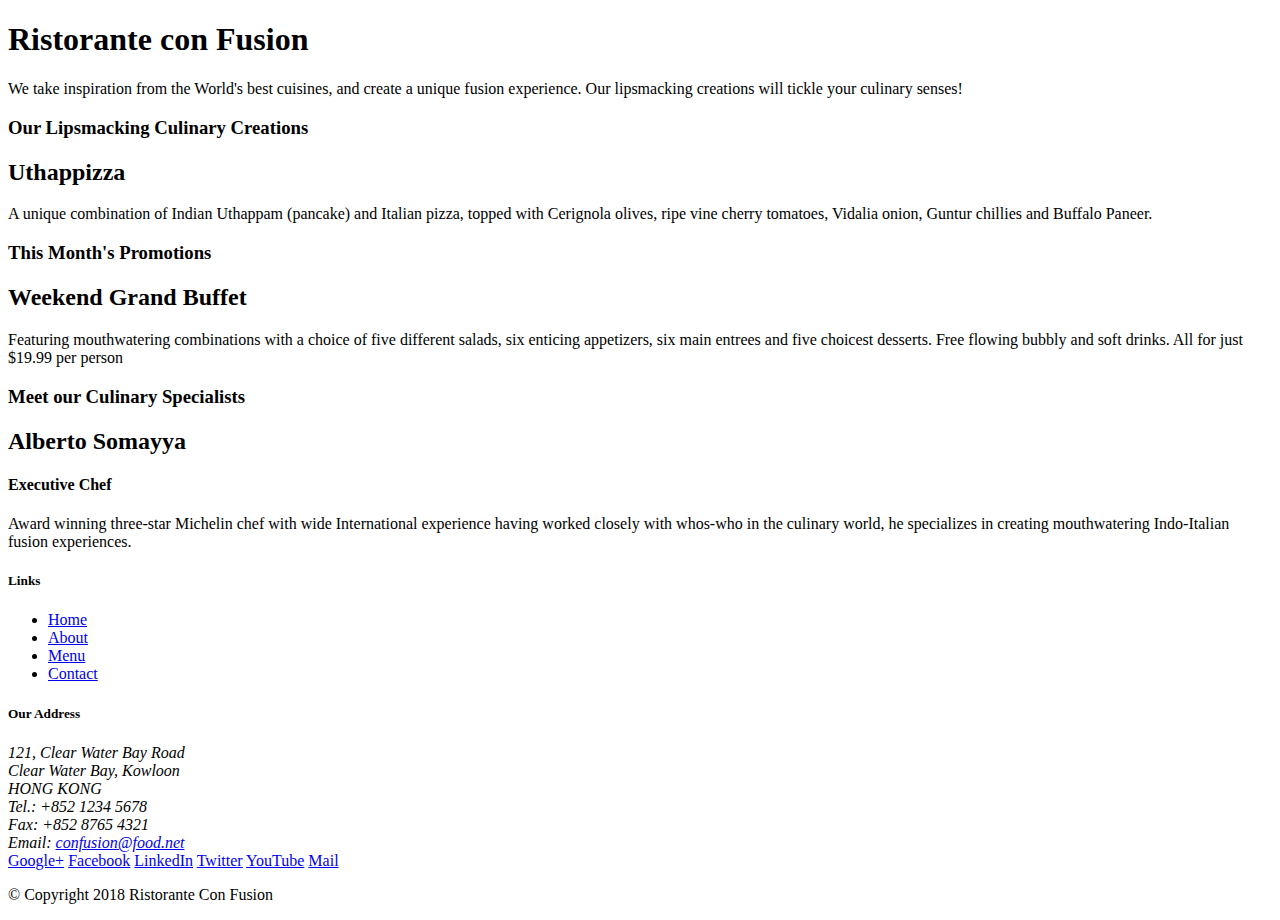
==== index.html @ 1ecdaa4f "initial commit" ====
<!DOCTYPE html>
<html lang="en">

<head>
    <title>Ristorante Con Fusion</title>
</head>

<body>

    <header>
        <div>
            <div>
                <div>
                    <h1>Ristorante con Fusion</h1>
                    <p>We take inspiration from the World's best cuisines, and create a unique fusion experience. Our lipsmacking creations will tickle your culinary senses!</p>
                </div>
                <div>
                </div>
            </div>
        </div>
    </header>

    <div>
        <div>
            <div>
                <h3>Our Lipsmacking Culinary Creations</h3>
            </div>
            <div>
                <h2>Uthappizza</h2>
                <p>A unique combination of Indian Uthappam (pancake) and Italian pizza, topped with Cerignola olives, ripe vine cherry tomatoes, Vidalia onion, Guntur chillies and Buffalo Paneer.</p>
            </div>
        </div>


        <div>
            <div>
                <h3>This Month's Promotions</h3>
            </div>
            <div>
                <h2>Weekend Grand Buffet</h2>
                <p>Featuring mouthwatering combinations with a choice of five different salads, six enticing appetizers, six main entrees and five choicest desserts. Free flowing bubbly and soft drinks. All for just $19.99 per person </p>
            </div>
        </div>

        <div>
            <div>
                <h3>Meet our Culinary Specialists</h3>
            </div>
            <div>
                <h2>Alberto Somayya</h2>
                <h4>Executive Chef</h4>
                <p>Award winning three-star Michelin chef with wide International experience having worked closely with whos-who in the culinary world, he specializes in creating mouthwatering Indo-Italian fusion experiences. </p>
            </div>
        </div>
    </div>

    <footer>
        <div>
            <div>             
                <div>
                    <h5>Links</h5>
                    <ul>
                        <li><a href="#">Home</a></li>
                        <li><a href="#">About</a></li>
                        <li><a href="#">Menu</a></li>
                        <li><a href="#">Contact</a></li>
                    </ul>
                </div>
                <div>
                    <h5>Our Address</h5>
                    <address>
		              121, Clear Water Bay Road<br>
		              Clear Water Bay, Kowloon<br>
		              HONG KONG<br>
		              Tel.: +852 1234 5678<br>
		              Fax: +852 8765 4321<br>
		              Email: <a href="mailto:confusion@food.net">confusion@food.net</a>
		           </address>
                </div>
                <div>
                    <div>
                        <a href="http://google.com/+">Google+</a>
                        <a href="http://www.facebook.com/profile.php?id=">Facebook</a>
                        <a href="http://www.linkedin.com/in/">LinkedIn</a>
                        <a href="http://twitter.com/">Twitter</a>
                        <a href="http://youtube.com/">YouTube</a>
                        <a href="mailto:">Mail</a>
                    </div>
                </div>
           </div>
           <div>             
                <div>
                    <p>© Copyright 2018 Ristorante Con Fusion</p>
                </div>
           </div>
        </div>
    </footer>

</body>

</html>
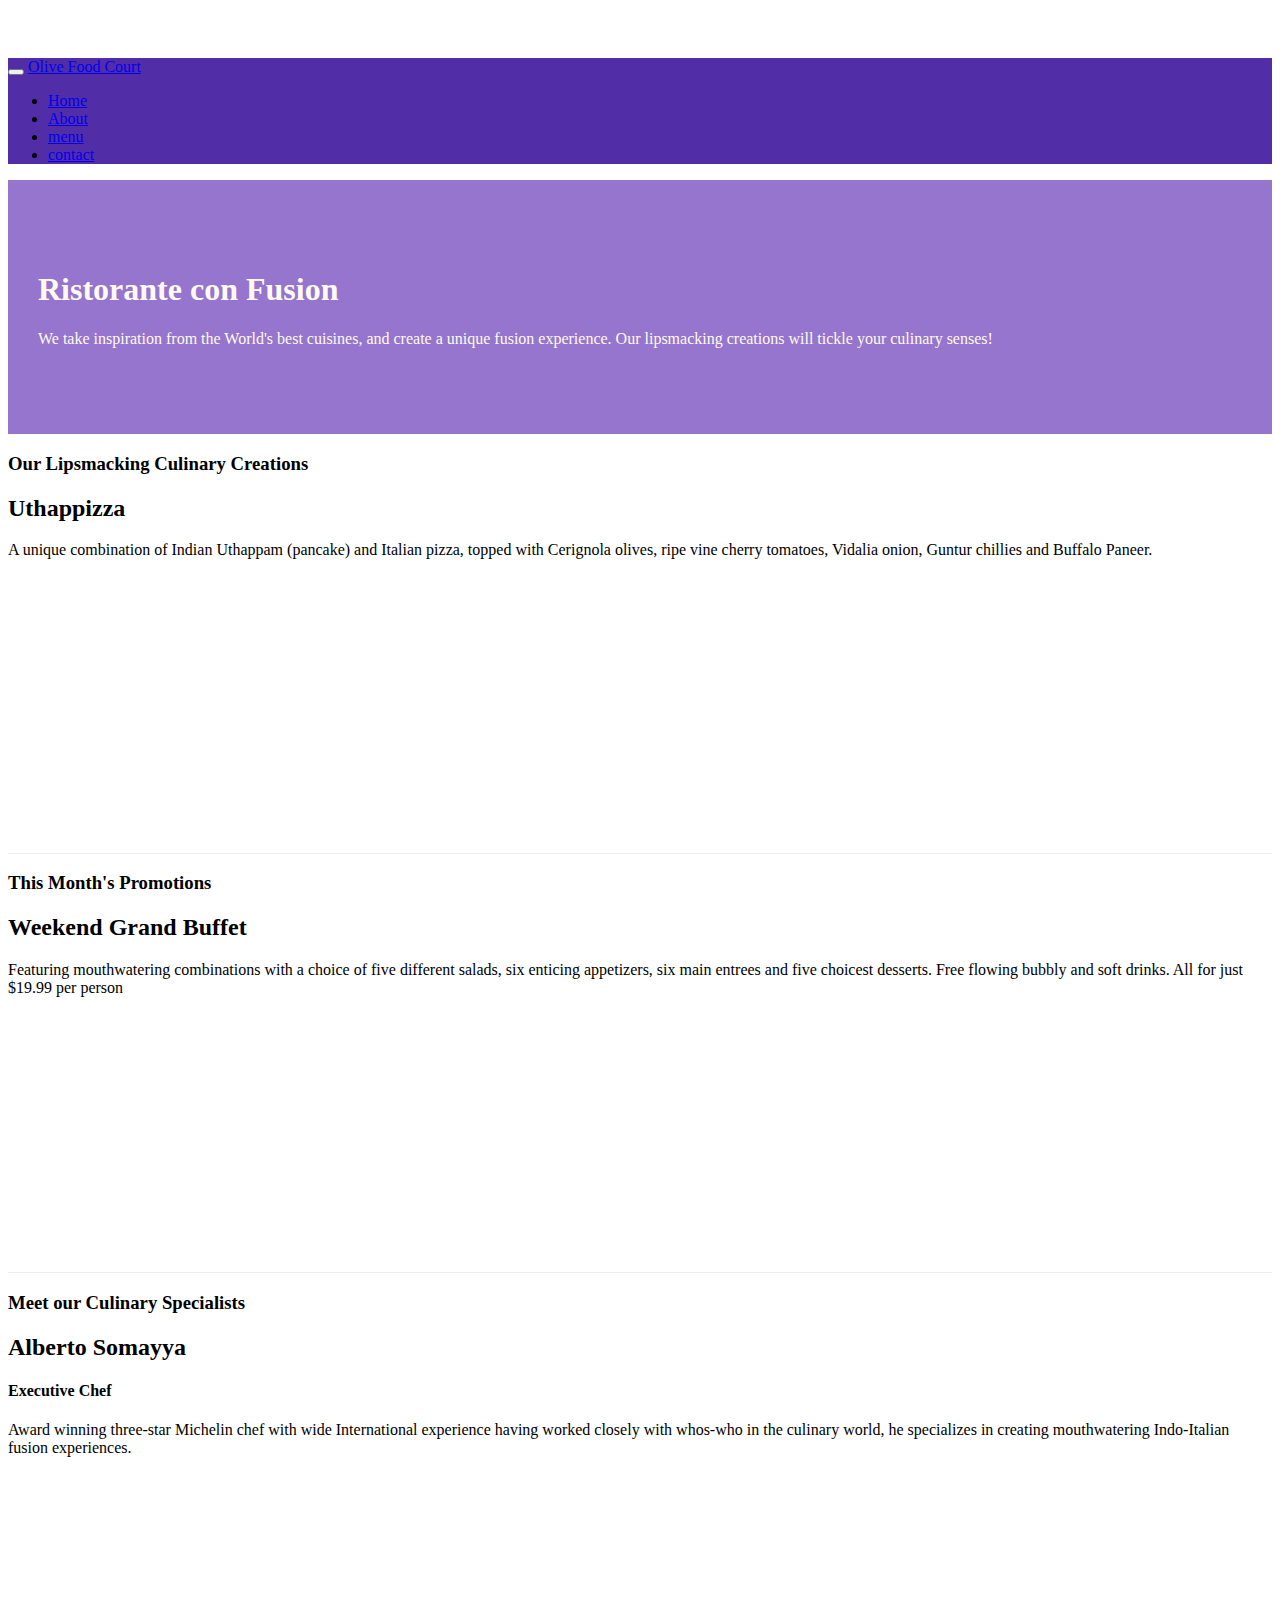
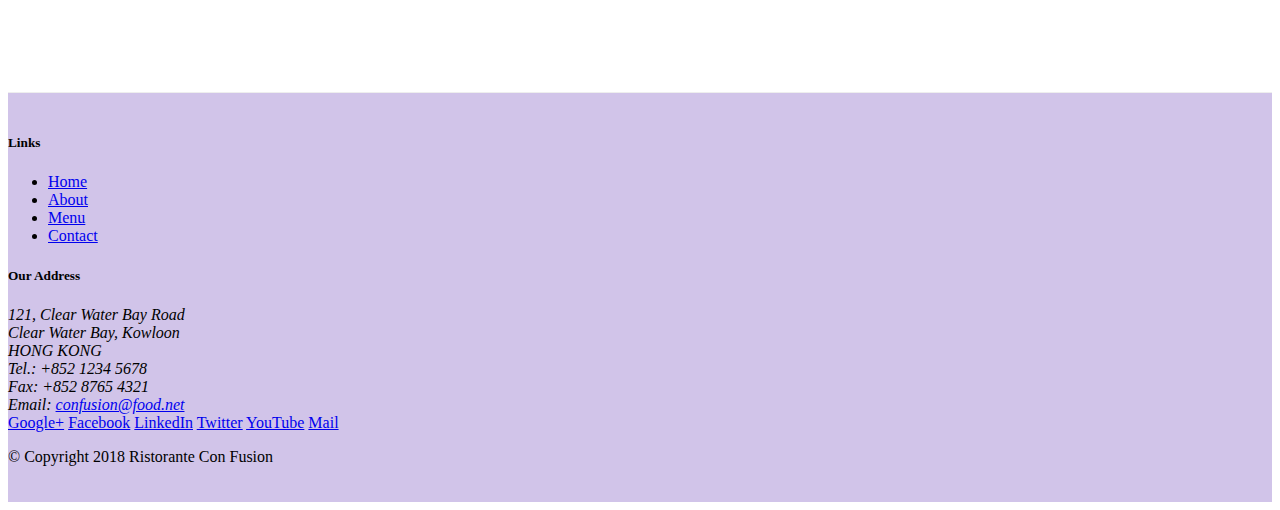
==== commit eca5f440: "navbar and breadcrumbs" ====
--- a/index.html
+++ b/index.html
@@ -3,50 +3,74 @@
 
 <head>
     <title>Ristorante Con Fusion</title>
+        <!-- Required meta tags always come first -->
+        <meta charset="utf-8">
+        <meta name="viewport" content="width=device-width, initial-scale=1, shrink-to-fit=no">
+        <meta http-equiv="x-ua-compatible" content="ie=edge">
+    
+        <!-- Bootstrap CSS -->
+        <link rel="stylesheet" href="node_modules/bootstrap/dist/css/bootstrap.min.css">
+        <link rel="stylesheet" href="css/styles.css">
 </head>
 
 <body>
+    <nav class="navbar navbar-dark navbar-expand-sm fixed-top" >
+        <div class="container">
+            <button class="navbar-toggler" type="button" data-toggle="collapse" data-target="#Navbar">
+                <span class="navbar-toggler-icon"></span>
+            </button>
+            <a class="navbar-brand" href="#">Olive Food Court</a>
+            <div class="collapse navbar-collapse" id="Navbar">
+                <ul class="navbar-nav mr-auto">
+                    <li class="nav-item active"><a class='nav-link'href="#" >Home</a></li>
+                    <li class="nav-item"><a class='nav-link'href="./aboutus.html" >About</a></li>
+                    <li class="nav-item"><a class='nav-link'href="#" >menu</a></li>
+                    <li class="nav-item"><a class='nav-link'href="#" >contact</a></li>
+                </ul>
+            </div>
+        </div>
+    </nav>
 
-    <header>
-        <div>
-            <div>
-                <div>
+    <header class="jumbotron">
+        <div class="container">
+            <div class="row rwo-header">
+                <div class="col-12 col-sm-6">
                     <h1>Ristorante con Fusion</h1>
                     <p>We take inspiration from the World's best cuisines, and create a unique fusion experience. Our lipsmacking creations will tickle your culinary senses!</p>
                 </div>
-                <div>
+                <div class="col-12 col-sm">
                 </div>
             </div>
         </div>
     </header>
 
-    <div>
-        <div>
-            <div>
+    <div class="container">
+        <div class="row row-content align-items-center">
+            <div class="col-12 col-sm-4 col-md-3 order-sm-last">
                 <h3>Our Lipsmacking Culinary Creations</h3>
             </div>
-            <div>
+            <div class = "col col-sm col-md order-sm-first">
                 <h2>Uthappizza</h2>
                 <p>A unique combination of Indian Uthappam (pancake) and Italian pizza, topped with Cerignola olives, ripe vine cherry tomatoes, Vidalia onion, Guntur chillies and Buffalo Paneer.</p>
             </div>
         </div>
 
 
-        <div>
-            <div>
+        <div class="row row-content align-items-center">
+            <div class="col-12 col-sm-4 col-md-3">
                 <h3>This Month's Promotions</h3>
             </div>
-            <div>
+            <div class = "col col-sm col-md">
                 <h2>Weekend Grand Buffet</h2>
                 <p>Featuring mouthwatering combinations with a choice of five different salads, six enticing appetizers, six main entrees and five choicest desserts. Free flowing bubbly and soft drinks. All for just $19.99 per person </p>
             </div>
         </div>
 
-        <div>
-            <div>
+        <div class="row row-content align-items-center">
+            <div class="col-12 col-sm-4 col-md-3 order-sm-last">
                 <h3>Meet our Culinary Specialists</h3>
             </div>
-            <div>
+            <div class = "col col-sm col-md order-sm-first">
                 <h2>Alberto Somayya</h2>
                 <h4>Executive Chef</h4>
                 <p>Award winning three-star Michelin chef with wide International experience having worked closely with whos-who in the culinary world, he specializes in creating mouthwatering Indo-Italian fusion experiences. </p>
@@ -54,19 +78,19 @@
         </div>
     </div>
 
-    <footer>
-        <div>
-            <div>             
-                <div>
+    <footer class="footer">
+        <div class="container">
+            <div class="row">             
+                <div class="col-4 col-sm-2 offset-1">
                     <h5>Links</h5>
-                    <ul>
+                    <ul class="list-unstyled">
                         <li><a href="#">Home</a></li>
-                        <li><a href="#">About</a></li>
+                        <li><a href="/aboutus.html">About</a></li>
                         <li><a href="#">Menu</a></li>
                         <li><a href="#">Contact</a></li>
                     </ul>
                 </div>
-                <div>
+                <div class="col-7 col-sm-5">
                     <h5>Our Address</h5>
                     <address>
 		              121, Clear Water Bay Road<br>
@@ -77,8 +101,8 @@
 		              Email: <a href="mailto:confusion@food.net">confusion@food.net</a>
 		           </address>
                 </div>
-                <div>
-                    <div>
+                <div class="col-12 col-sm-4 align-self-center">
+                    <div class="text-center">
                         <a href="http://google.com/+">Google+</a>
                         <a href="http://www.facebook.com/profile.php?id=">Facebook</a>
                         <a href="http://www.linkedin.com/in/">LinkedIn</a>
@@ -88,14 +112,19 @@
                     </div>
                 </div>
            </div>
-           <div>             
-                <div>
+           <div class="row justify-content-center">             
+                <div class='col-auto'>
                     <p>© Copyright 2018 Ristorante Con Fusion</p>
                 </div>
            </div>
         </div>
     </footer>
 
+
+    <!-- jQuery first, then Popper.js, then Bootstrap JS. -->
+    <script src="node_modules/jquery/dist/jquery.slim.min.js"></script>
+    <script src="node_modules/popper.js/dist/umd/popper.min.js"></script>
+    <script src="node_modules/bootstrap/dist/js/bootstrap.min.js"></script>
 </body>
 
 </html>--- a/css/styles.css
+++ b/css/styles.css
@@ -0,0 +1,35 @@
+body{
+    padding: 50px 0px 0px 0px;
+    z-index: 0;
+}
+.navbar-dark{
+    background-color: #512DA8;
+}
+.row-header {
+    margin: 0 auto;
+    padding: 0 auto;
+}
+
+.row-content {
+    margin: 0 auto;
+    padding: 50p 0 50px 0x;
+    border-bottom: 1px ridge;
+    min-height: 400px;
+}
+
+.footer{
+    background-color: #d1c4e9;
+    margin: 0 auto;
+    padding: 20px 0 20px 0;
+}
+.jumbotron {
+    padding: 70px 30px ;
+    margin: 0 auto;
+    background-color: #9575cd;
+    color: floralwhite;
+}
+.address {
+    font-size: 80%;
+    margin: 0;
+    color: #0f0f0f;
+}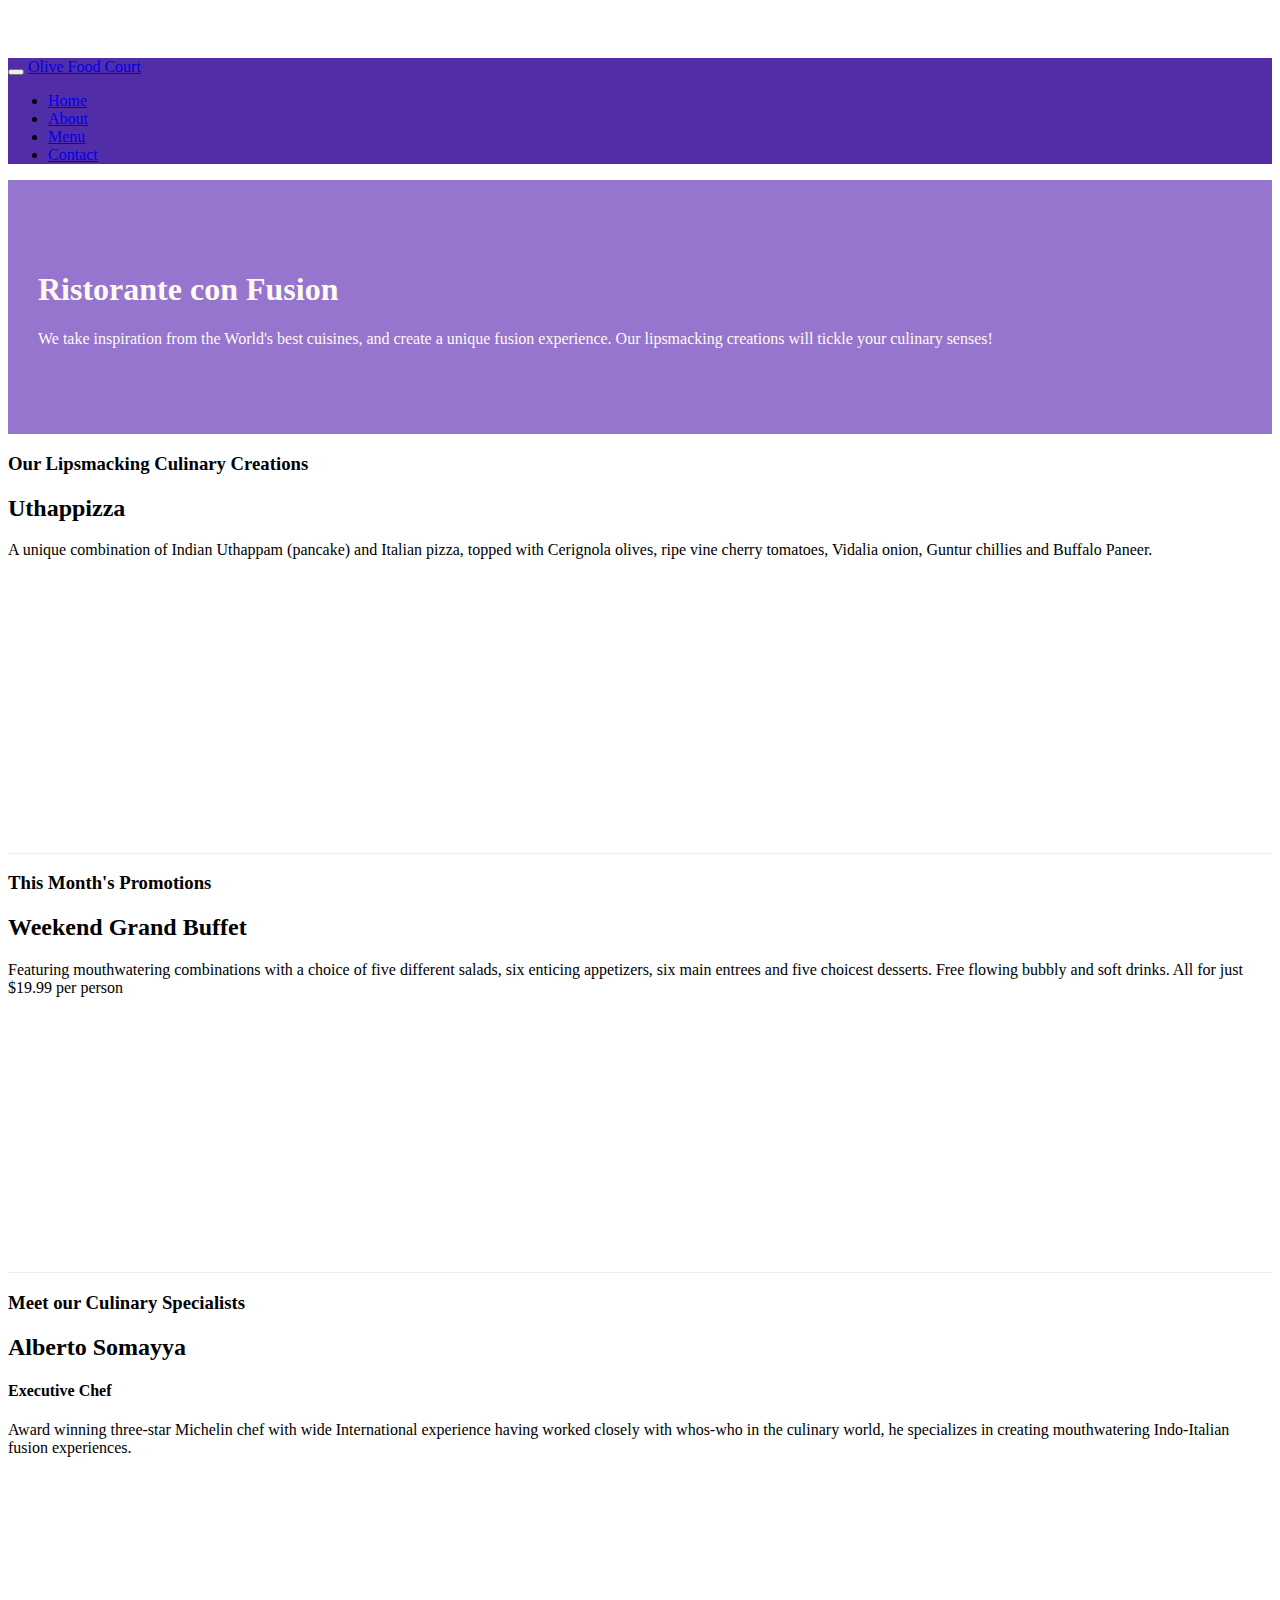
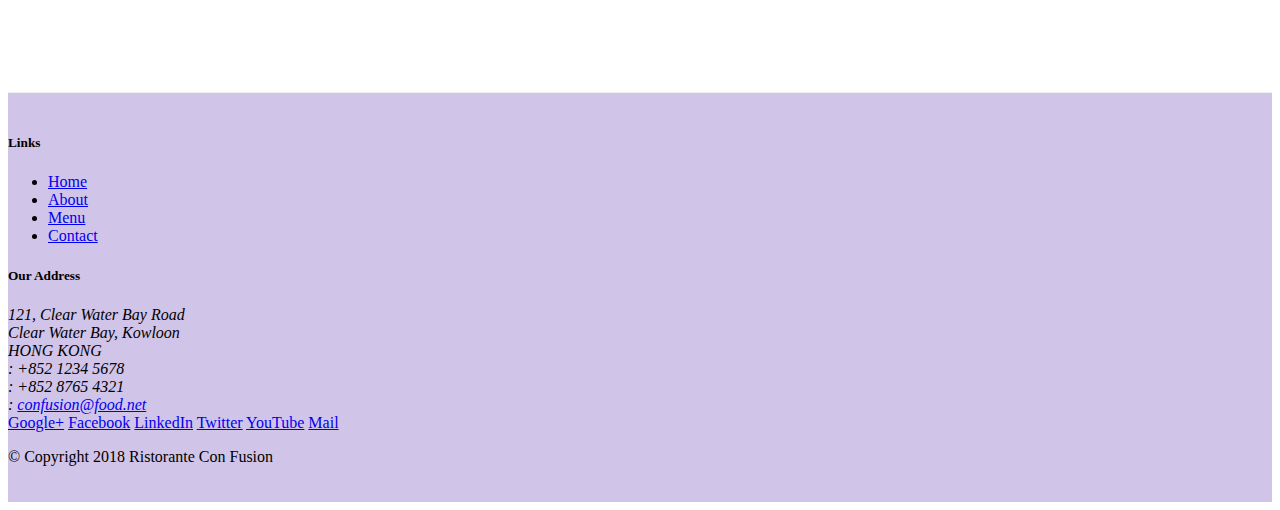
==== commit 7c350131: "bootstrap buttons" ====
--- a/index.html
+++ b/index.html
@@ -11,6 +11,9 @@
         <!-- Bootstrap CSS -->
         <link rel="stylesheet" href="node_modules/bootstrap/dist/css/bootstrap.min.css">
         <link rel="stylesheet" href="css/styles.css">
+        <link rel="stylesheet" href="node_modules/font-awesome/css/font-awesome.min.css">
+        <link rel="stylesheet" href="node_modules/bootstrap-social/bootstrap-social.css">
+        
 </head>
 
 <body>
@@ -22,10 +25,10 @@
             <a class="navbar-brand" href="#">Olive Food Court</a>
             <div class="collapse navbar-collapse" id="Navbar">
                 <ul class="navbar-nav mr-auto">
-                    <li class="nav-item active"><a class='nav-link'href="#" >Home</a></li>
-                    <li class="nav-item"><a class='nav-link'href="./aboutus.html" >About</a></li>
-                    <li class="nav-item"><a class='nav-link'href="#" >menu</a></li>
-                    <li class="nav-item"><a class='nav-link'href="#" >contact</a></li>
+                    <li class="nav-item active"><a class="nav-link" href="#"><span class="fa fa-home fa-lg"></span> Home</a></li>
+                    <li class="nav-item"><a class="nav-link" href="./aboutus.html"><span class="fa fa-info fa-lg"></span> About</a></li>
+                    <li class="nav-item"><a class="nav-link" href="#"><span class="fa fa-list fa-lg"></span> Menu</a></li>
+                    <li class="nav-item"><a class="nav-link" href="/contactus.html"><span class="fa fa-address-card fa-lg"></span> Contact</a></li>
                 </ul>
             </div>
         </div>
@@ -96,9 +99,10 @@
 		              121, Clear Water Bay Road<br>
 		              Clear Water Bay, Kowloon<br>
 		              HONG KONG<br>
-		              Tel.: +852 1234 5678<br>
-		              Fax: +852 8765 4321<br>
-		              Email: <a href="mailto:confusion@food.net">confusion@food.net</a>
+		              <i class="fa fa-phone fa-lg"></i>: +852 1234 5678<br>
+                      <i class="fa fa-fax fa-lg"></i>: +852 8765 4321<br>
+                      <i class="fa fa-envelope fa-lg"></i>: 
+                      <a href="mailto:confusion@food.net">confusion@food.net</a>
 		           </address>
                 </div>
                 <div class="col-12 col-sm-4 align-self-center">
